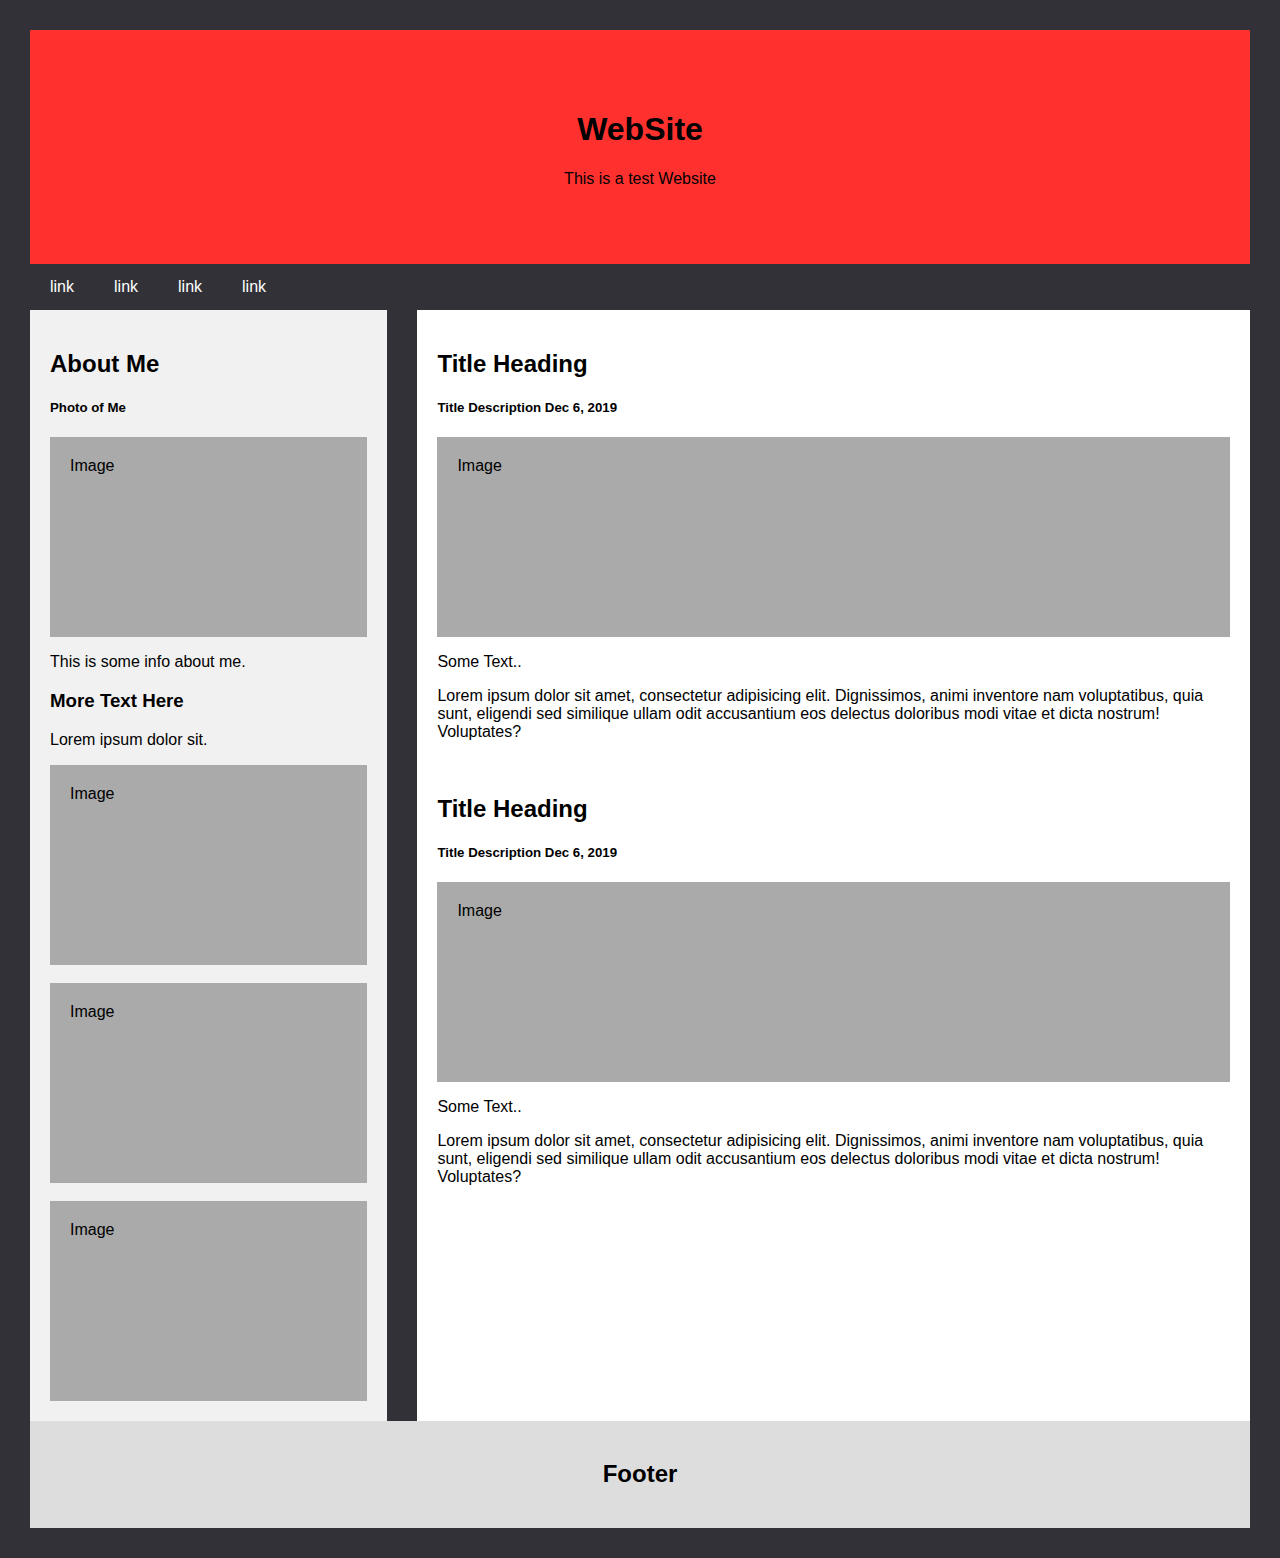
==== index.html @ f775bf76 "know how to warp" ====
<!DOCTYPE html>
<html lang="en">

<head>
    <meta charset="UTF-8">
    <meta name="viewport" content="width=device-width, initial-scale=1.0">
    <meta http-equiv="X-UA-Compatible" content="ie=edge">
    <title>GitHub Pages</title>
    <link rel="stylesheet" type="text/css" href="style.css">
</head>

<body>
    <div class="header">
        <h1>WebSite</h1>
        <p>This is a test Website</p>
    </div>

    <div class="navbar">
        <a href="#">link</a>
        <a href="#">link</a>
        <a href="#">link</a>
        <a href="#">link</a>
    </div>

    <div class="row">
        <div class="side">
            <h2>About Me</h2>
            <h5>Photo of Me</h5>
            <div class="fakeimg" style="height: 200px;">Image</div>
            <p>This is some info about me. </p>
            <h3>More Text Here</h3>
            <p>Lorem ipsum dolor sit.</p>
            <div class="fakeimg" style="height: 200px;">Image</div><br>
            <div class="fakeimg" style="height: 200px;">Image</div><br>
            <div class="fakeimg" style="height: 200px;">Image</div>
        </div>
    <div class="colorbar"></div>
        <div class="main">
            <h2>Title Heading</h2>
            <h5>Title Description Dec 6, 2019</h5>
            <div class="fakeimg" style="height:200px;">Image</div>
            <p>Some Text..</p>
            <p>Lorem ipsum dolor sit amet, consectetur adipisicing elit. Dignissimos, animi inventore nam voluptatibus,
                quia sunt, eligendi sed similique ullam odit accusantium eos delectus doloribus modi vitae et dicta
                nostrum! Voluptates?</p>
            <br>
            <h2>Title Heading</h2>
            <h5>Title Description Dec 6, 2019</h5>
            <div class="fakeimg" style="height:200px;">Image</div>
            <p>Some Text..</p>
            <p>Lorem ipsum dolor sit amet, consectetur adipisicing elit. Dignissimos, animi inventore nam voluptatibus,
                quia sunt, eligendi sed similique ullam odit accusantium eos delectus doloribus modi vitae et dicta
                nostrum! Voluptates?</p>
        </div>
    </div>

    <div class="footer">
        <h2>Footer</h2>
    </div>

</body>

</html>
---- style.css ----
* {
    box-sizing: border-box;
}

body {
    font-family: Arial, Helvetica, sans-serif;
    margin: 0; 
    padding: 30px;
    background-color: #333138;
}

.header {
    padding: 60px;
    text-align: center;
    background: #FF312E;
    color: #000103;
}

.navbar {
    display: flex;
    background-color: #333138;
}

.navbar a {
    color: white;
    padding: 14px 20px;
    text-decoration: none;
    text-align: center;
}

.navbar a:hover {
    background-color: #ddd;
    color: black;
}

.row {
    display: flex;
    flex-wrap: nowrap;
}

.side {
    flex: 30%;
    background-color: #f1f1f1;
    padding: 20px;flex-grow: 1;
}

.colorbar {
    background-color: #333138;
    padding: 15px;
}

.main {
    flex: 70%;
    background-color: white;
    padding: 20px;
}

.fakeimg {
    background-color: #aaa;
    width: 100%;
    padding: 20px;
}

.footer {
    padding: 20px;
    text-align: center;
    background: #ddd;
}

h7 {
    color: #FFFFFA; 
    color: #515052;
    color: #000103;
    color: #333138;
    color: #FF312E;
}
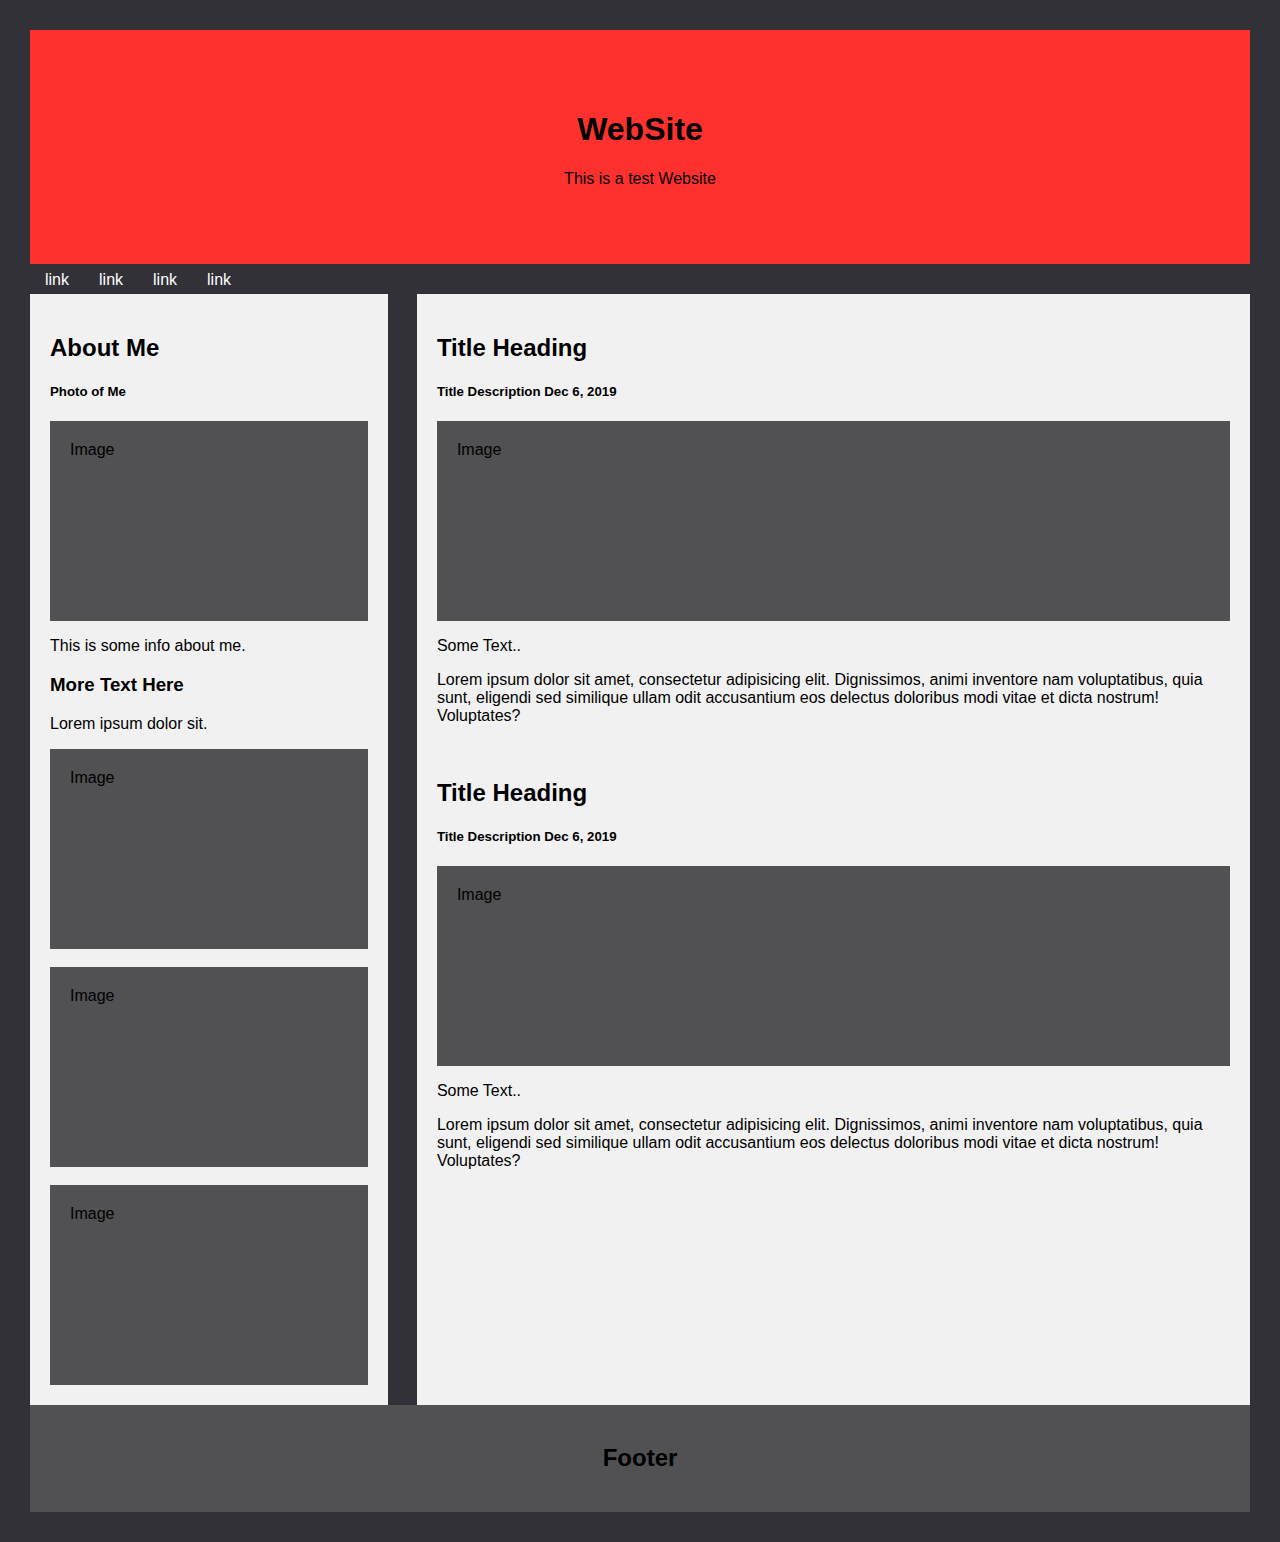
==== commit 71db4d76: "Add files via upload" ====
--- a/index.html
+++ b/index.html
@@ -6,7 +6,7 @@
     <meta name="viewport" content="width=device-width, initial-scale=1.0">
     <meta http-equiv="X-UA-Compatible" content="ie=edge">
     <title>GitHub Pages</title>
-    <link rel="stylesheet" type="text/css" href="style.css">
+    <link rel="stylesheet" type="text/css" href="homepage.css">
 </head>
 
 <body>
@@ -16,7 +16,7 @@
     </div>
 
     <div class="navbar">
-        <a href="#">link</a>
+        <a href="newpage.html">link</a>
         <a href="#">link</a>
         <a href="#">link</a>
         <a href="#">link</a>
@@ -34,7 +34,7 @@
             <div class="fakeimg" style="height: 200px;">Image</div><br>
             <div class="fakeimg" style="height: 200px;">Image</div>
         </div>
-    <div class="colorbar"></div>
+        <div class="colorbar"></div>
         <div class="main">
             <h2>Title Heading</h2>
             <h5>Title Description Dec 6, 2019</h5>
--- a/homepage.css
+++ b/homepage.css
@@ -0,0 +1,77 @@
+* {
+    box-sizing: border-box;
+}
+
+body {
+    font-family: Arial, Helvetica, sans-serif;
+    margin: 0; 
+    padding: 30px;
+    background-color: #333138;
+}
+
+.header {
+    padding: 60px;
+    text-align: center;
+    background: #FF312E;
+    color: #000103;
+}
+
+.navbar {
+    display: flex;
+    background-color: #333138;
+    height: 30px;
+}
+
+.navbar a {
+    color: white;
+    padding: 7.5px 15px;
+    text-decoration: none;
+    text-align: center;
+}
+
+.navbar a:hover {
+    background-color: #ddd;
+    color: black;
+}
+
+.row {
+    display: flex;
+    flex-wrap: nowrap;
+}
+
+.side {
+    flex: 30%;
+    background-color: #f1f1f1;
+    padding: 20px;
+}
+
+.colorbar {
+    flex: 30px;
+    background-color: #333138;
+}
+
+.main {
+    flex: 70%;
+    background-color: #f1f1f1;
+    padding: 20px;
+}
+
+.fakeimg {
+    background-color: #515052;
+    width: 100%;
+    padding: 20px;
+}
+
+.footer {
+    padding: 20px;
+    text-align: center;
+    background: #515052;
+}
+
+h7 {
+    color: #FFFFFA; 
+    color: #515052;
+    color: #000103;
+    color: #333138;
+    color: #FF312E;
+}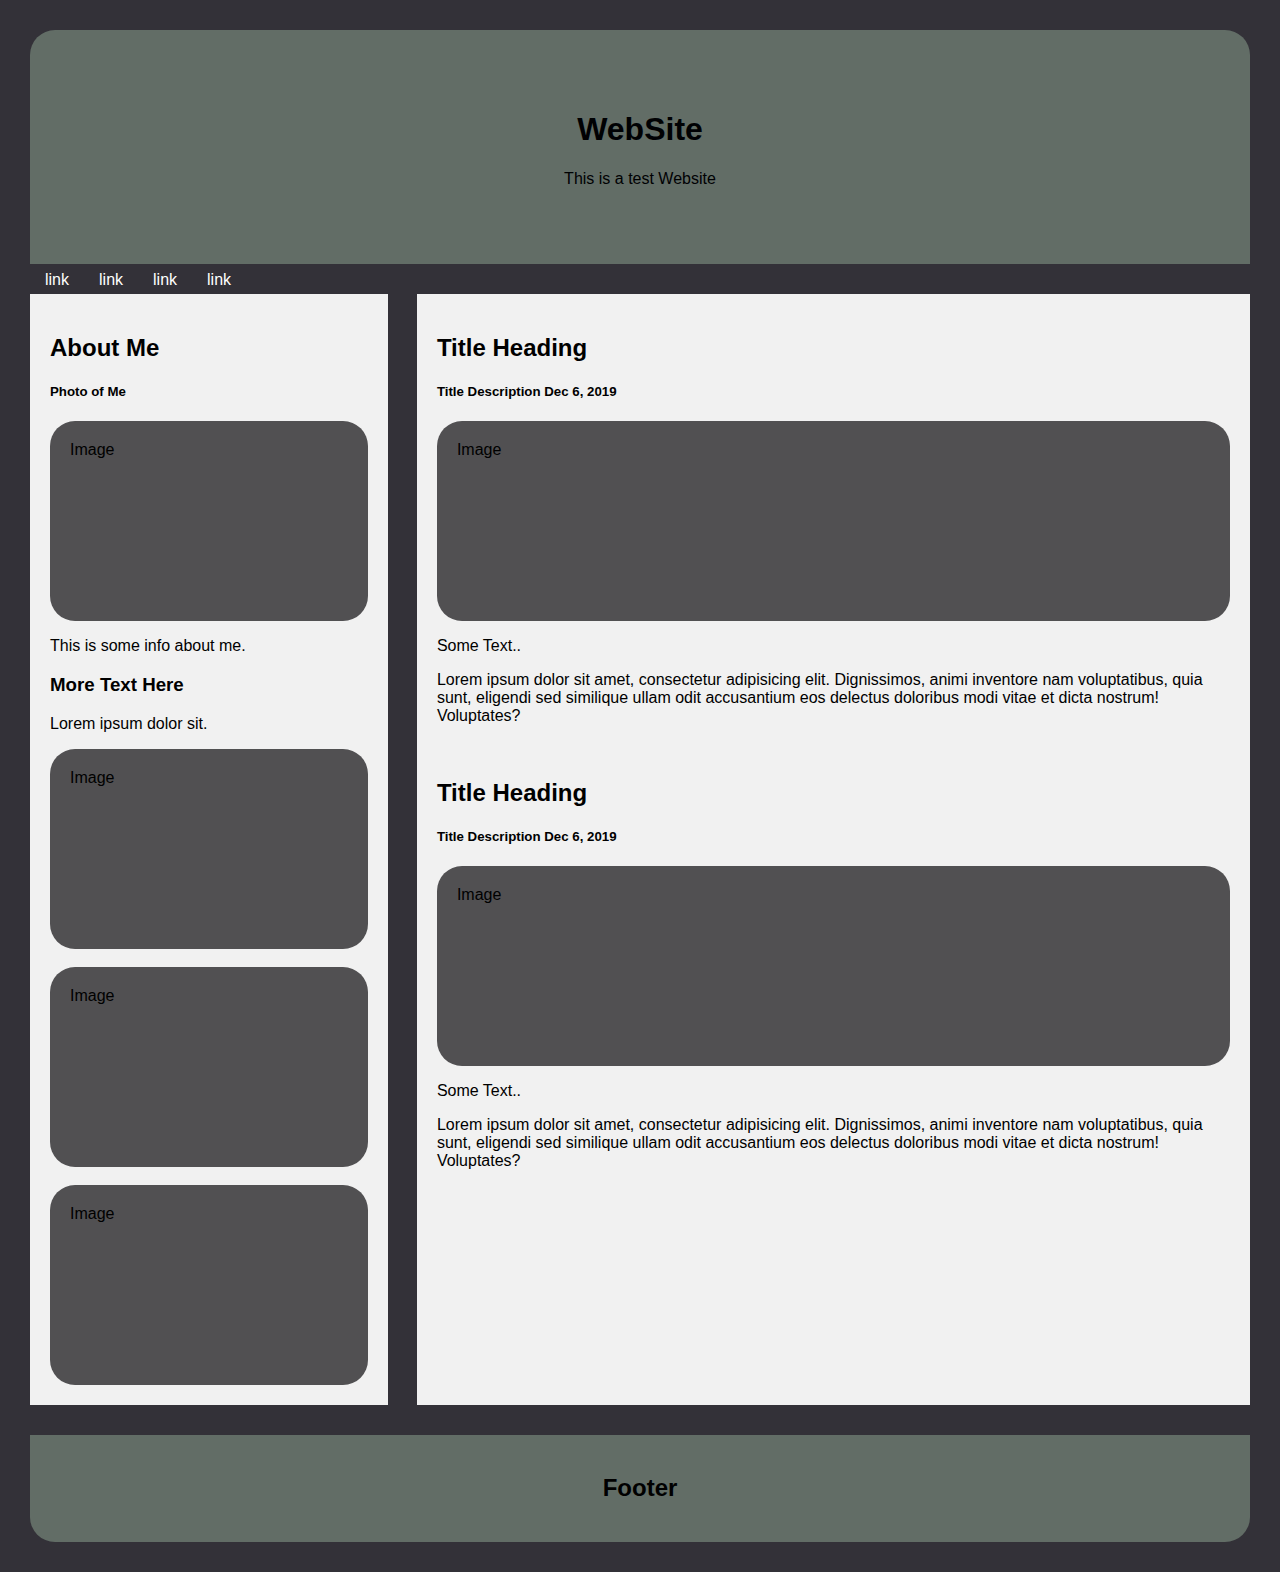
==== commit 029867a3: "Add files via upload" ====
--- a/index.html
+++ b/index.html
@@ -17,7 +17,7 @@
 
     <div class="navbar">
         <a href="newpage.html">link</a>
-        <a href="#">link</a>
+        <a href="newpage.html">link</a>
         <a href="#">link</a>
         <a href="#">link</a>
     </div>
--- a/homepage.css
+++ b/homepage.css
@@ -10,9 +10,11 @@
 }
 
 .header {
+    border-top-left-radius: 25px;
+    border-top-right-radius: 25px;
     padding: 60px;
     text-align: center;
-    background: #FF312E;
+    background: rgb(98, 109, 102);
     color: #000103;
 }
 
@@ -35,6 +37,7 @@
 }
 
 .row {
+    padding-bottom: 30px;
     display: flex;
     flex-wrap: nowrap;
 }
@@ -57,16 +60,25 @@
 }
 
 .fakeimg {
+    border-radius: 25px;
     background-color: #515052;
     width: 100%;
     padding: 20px;
 }
 
 .footer {
+    border-bottom-left-radius: 25px;
+    border-bottom-right-radius: 25px;
     padding: 20px;
     text-align: center;
-    background: #515052;
+    background: rgb(98, 109, 102);
 }
+
+@media screen and (max-width: 700px) {
+    .row {   
+      flex-direction: column;
+    }
+  }
 
 h7 {
     color: #FFFFFA; 
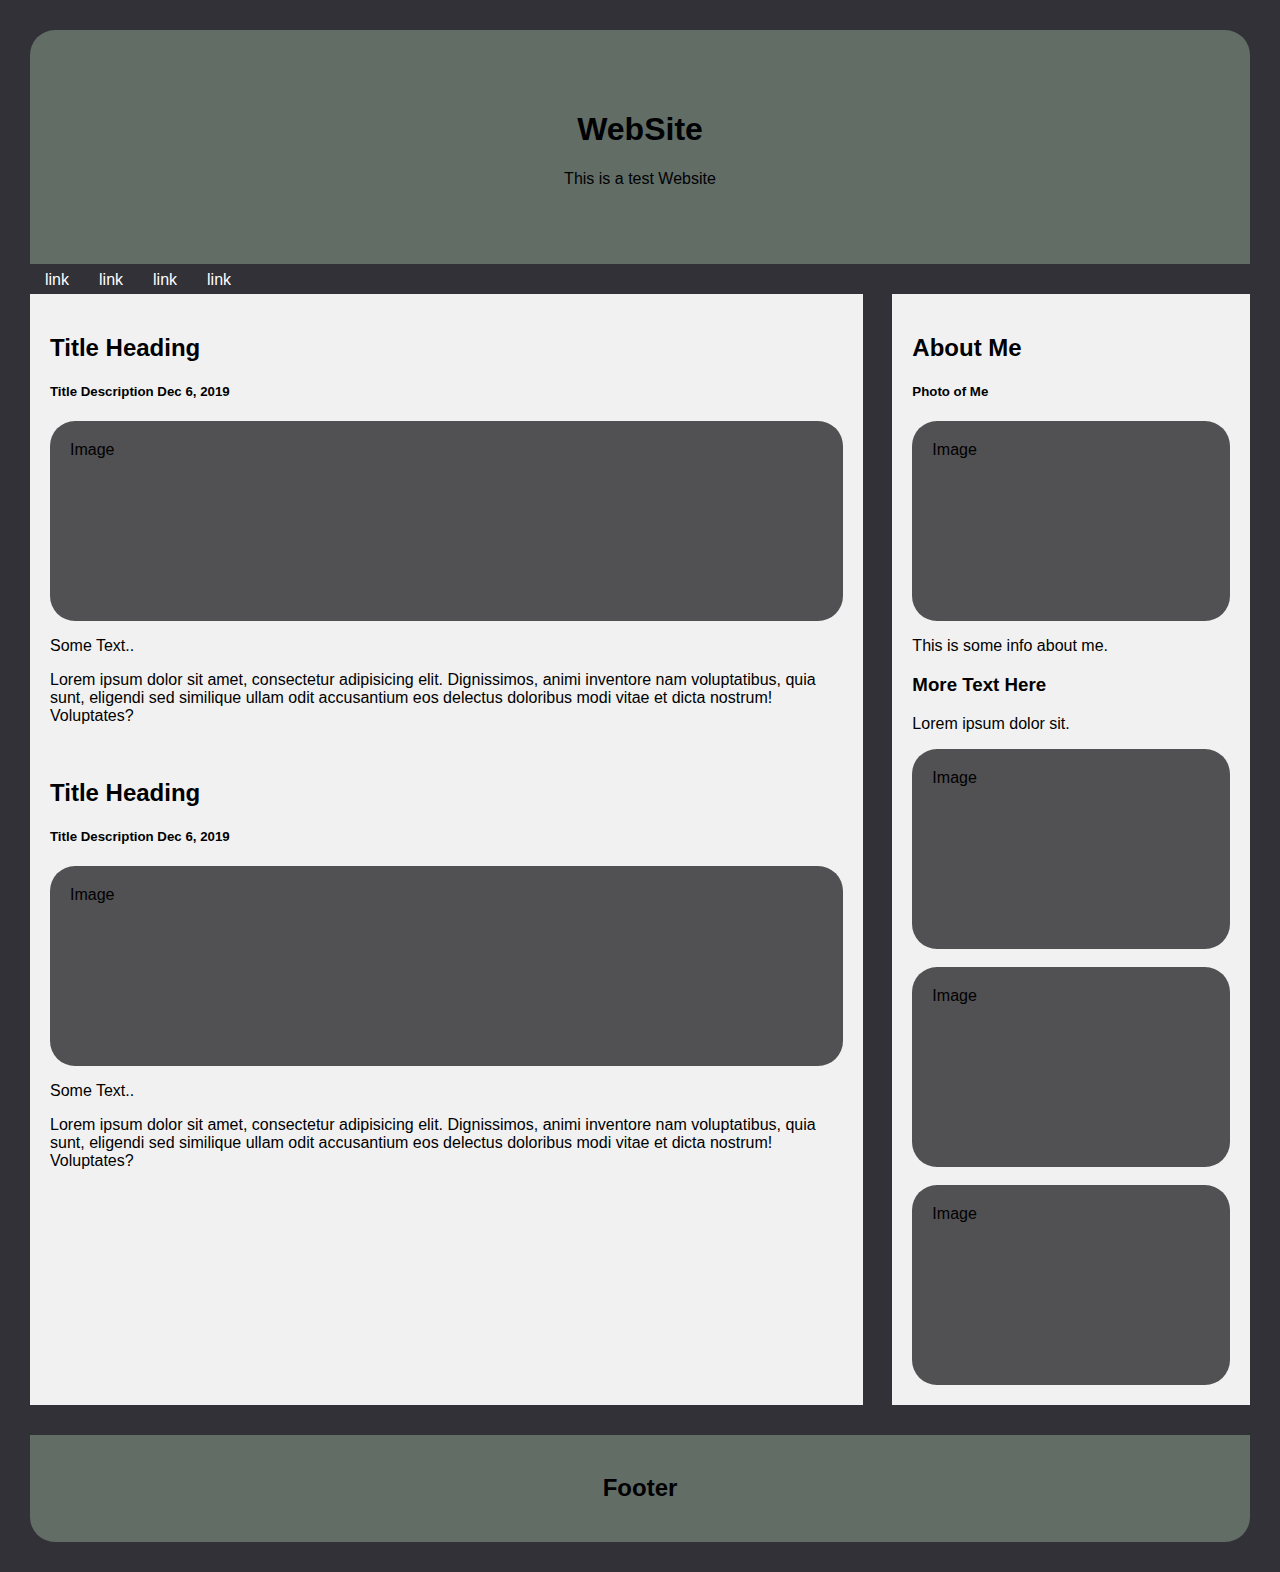
==== commit c9c42217: "Add files via upload" ====
--- a/index.html
+++ b/index.html
@@ -23,18 +23,6 @@
     </div>
 
     <div class="row">
-        <div class="side">
-            <h2>About Me</h2>
-            <h5>Photo of Me</h5>
-            <div class="fakeimg" style="height: 200px;">Image</div>
-            <p>This is some info about me. </p>
-            <h3>More Text Here</h3>
-            <p>Lorem ipsum dolor sit.</p>
-            <div class="fakeimg" style="height: 200px;">Image</div><br>
-            <div class="fakeimg" style="height: 200px;">Image</div><br>
-            <div class="fakeimg" style="height: 200px;">Image</div>
-        </div>
-        <div class="colorbar"></div>
         <div class="main">
             <h2>Title Heading</h2>
             <h5>Title Description Dec 6, 2019</h5>
@@ -52,6 +40,18 @@
                 quia sunt, eligendi sed similique ullam odit accusantium eos delectus doloribus modi vitae et dicta
                 nostrum! Voluptates?</p>
         </div>
+        <div class="colorbar"></div>
+        <div class="side">
+            <h2>About Me</h2>
+            <h5>Photo of Me</h5>
+            <div class="fakeimg" style="height: 200px;">Image</div>
+            <p>This is some info about me. </p>
+            <h3>More Text Here</h3>
+            <p>Lorem ipsum dolor sit.</p>
+            <div class="fakeimg" style="height: 200px;">Image</div><br>
+            <div class="fakeimg" style="height: 200px;">Image</div><br>
+            <div class="fakeimg" style="height: 200px;">Image</div>
+        </div>
     </div>
 
     <div class="footer">
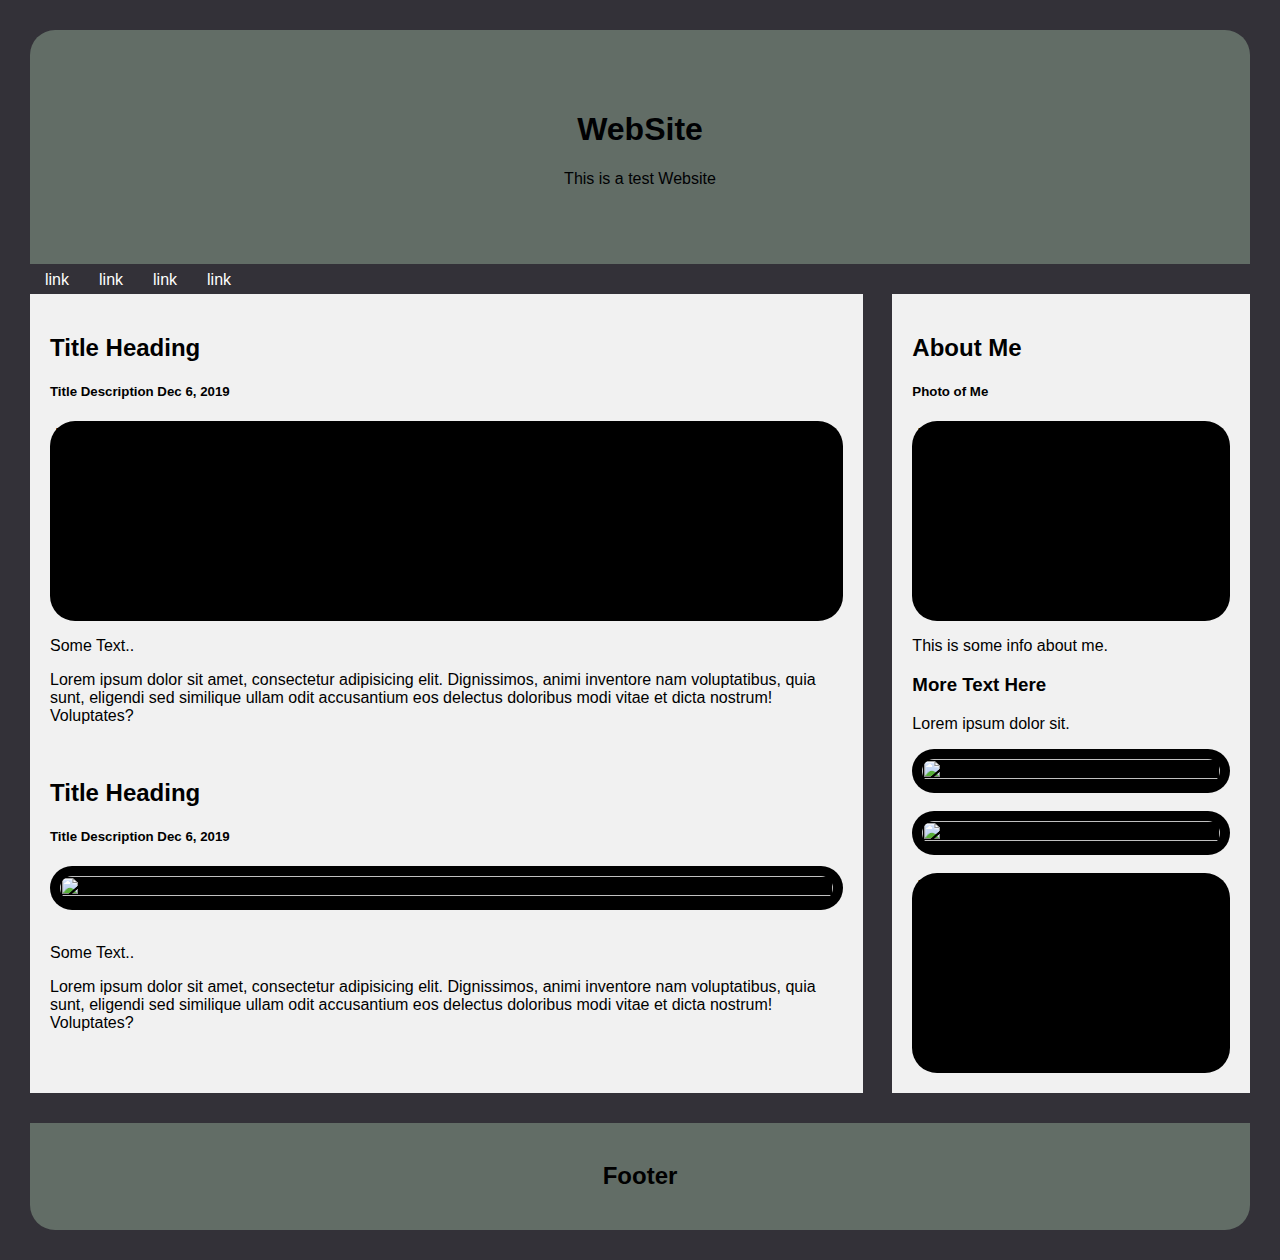
==== commit 51adf506: "Add files via upload" ====
--- a/index.html
+++ b/index.html
@@ -34,7 +34,7 @@
             <br>
             <h2>Title Heading</h2>
             <h5>Title Description Dec 6, 2019</h5>
-            <div class="fakeimg" style="height:200px;">Image</div>
+            <div class="fakeimg"><img class="test" src="test.jpg"></div><br>
             <p>Some Text..</p>
             <p>Lorem ipsum dolor sit amet, consectetur adipisicing elit. Dignissimos, animi inventore nam voluptatibus,
                 quia sunt, eligendi sed similique ullam odit accusantium eos delectus doloribus modi vitae et dicta
@@ -48,8 +48,8 @@
             <p>This is some info about me. </p>
             <h3>More Text Here</h3>
             <p>Lorem ipsum dolor sit.</p>
-            <div class="fakeimg" style="height: 200px;">Image</div><br>
-            <div class="fakeimg" style="height: 200px;">Image</div><br>
+            <div class="fakeimg"><img class="test" src="test.jpg"></div><br>
+            <div class="fakeimg"><img class="test" src="test.jpg"></div><br>
             <div class="fakeimg" style="height: 200px;">Image</div>
         </div>
     </div>
@@ -60,4 +60,5 @@
 
 </body>
 
-</html>+</html>
+
--- a/homepage.css
+++ b/homepage.css
@@ -61,9 +61,17 @@
 
 .fakeimg {
     border-radius: 25px;
-    background-color: #515052;
+    background-color: #000000;
     width: 100%;
-    padding: 20px;
+    padding: 5px;
+}
+
+.test {
+    height: 100%;
+    width: 100%;
+    object-fit: contain;
+    border-radius: 25px;
+    padding: 5px;
 }
 
 .footer {
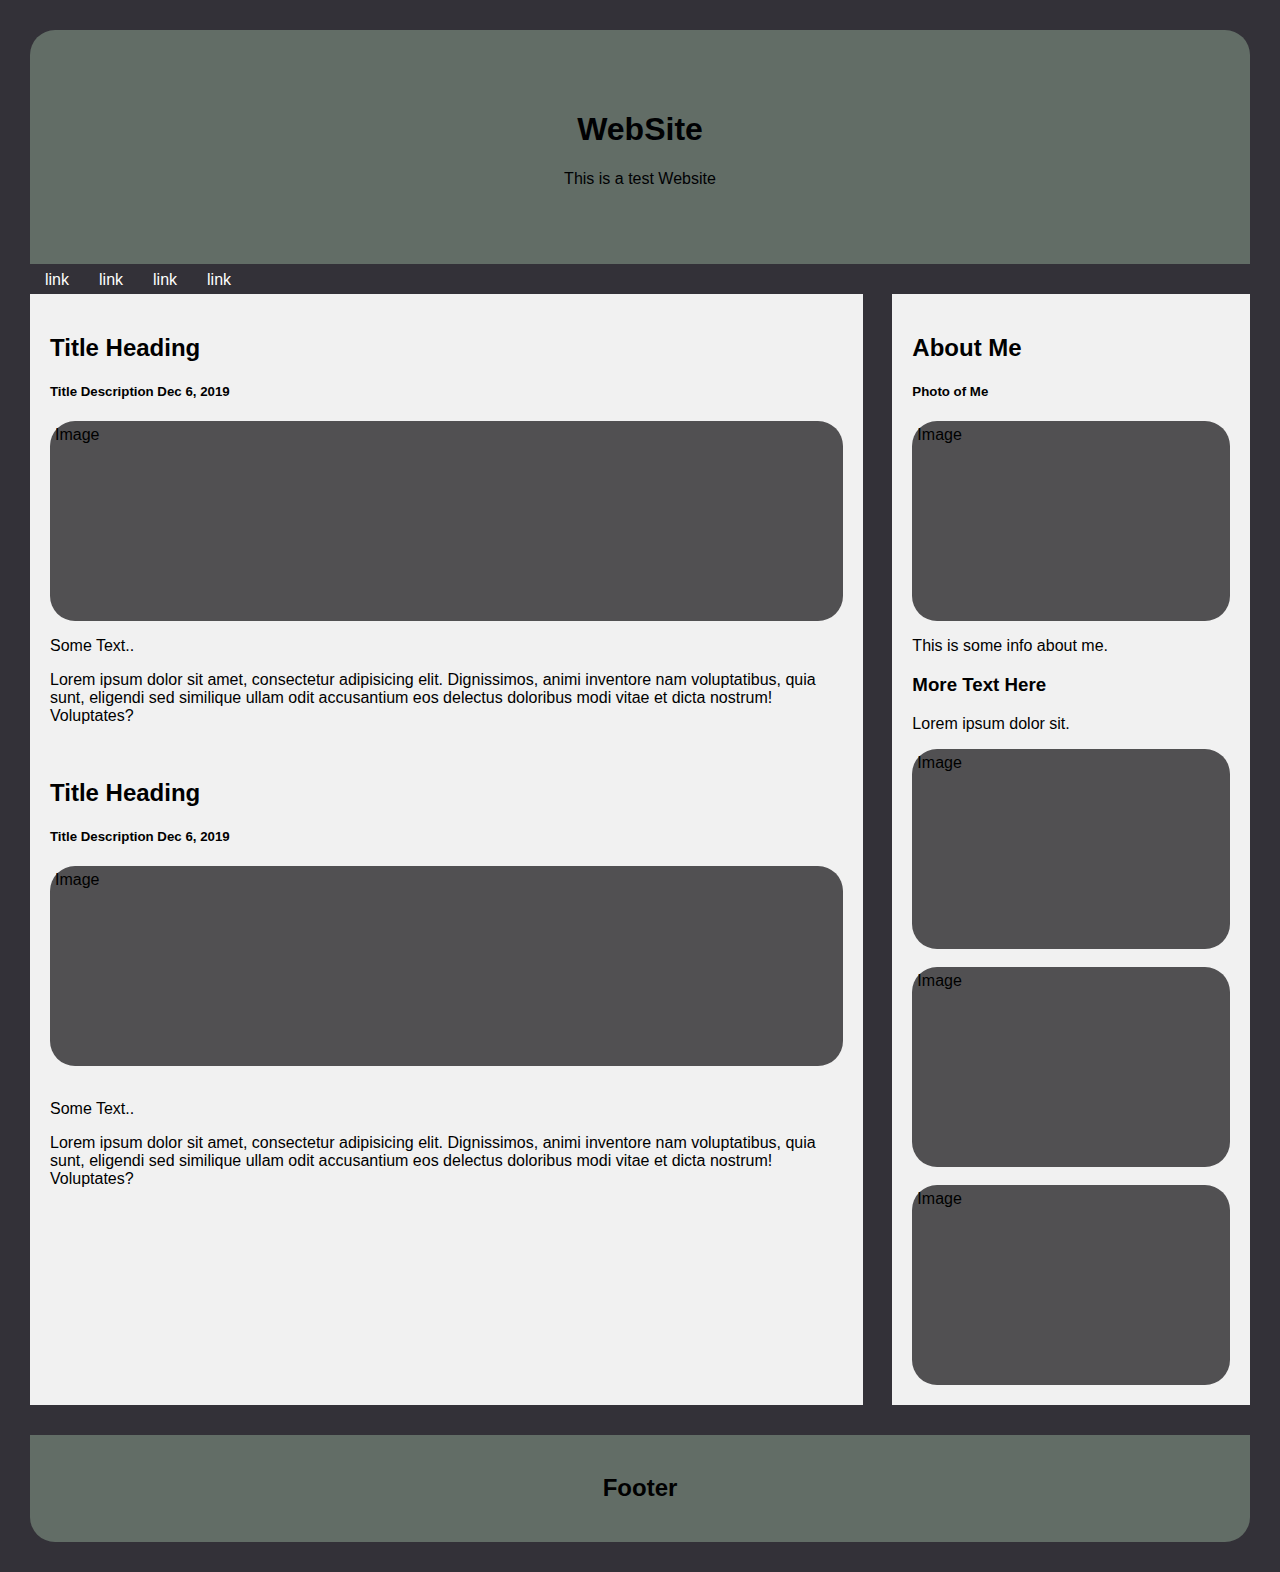
==== commit da6a5790: "Add files via upload" ====
--- a/index.html
+++ b/index.html
@@ -34,7 +34,7 @@
             <br>
             <h2>Title Heading</h2>
             <h5>Title Description Dec 6, 2019</h5>
-            <div class="fakeimg"><img class="test" src="test.jpg"></div><br>
+            <div class="fakeimg" style="height: 200px;">Image</div><br>
             <p>Some Text..</p>
             <p>Lorem ipsum dolor sit amet, consectetur adipisicing elit. Dignissimos, animi inventore nam voluptatibus,
                 quia sunt, eligendi sed similique ullam odit accusantium eos delectus doloribus modi vitae et dicta
@@ -48,8 +48,8 @@
             <p>This is some info about me. </p>
             <h3>More Text Here</h3>
             <p>Lorem ipsum dolor sit.</p>
-            <div class="fakeimg"><img class="test" src="test.jpg"></div><br>
-            <div class="fakeimg"><img class="test" src="test.jpg"></div><br>
+            <div class="fakeimg" style="height: 200px;">Image</div><br>
+            <div class="fakeimg" style="height: 200px;">Image</div><br>
             <div class="fakeimg" style="height: 200px;">Image</div>
         </div>
     </div>
--- a/homepage.css
+++ b/homepage.css
@@ -61,16 +61,8 @@
 
 .fakeimg {
     border-radius: 25px;
-    background-color: #000000;
+    background-color: #515052;
     width: 100%;
-    padding: 5px;
-}
-
-.test {
-    height: 100%;
-    width: 100%;
-    object-fit: contain;
-    border-radius: 25px;
     padding: 5px;
 }
 
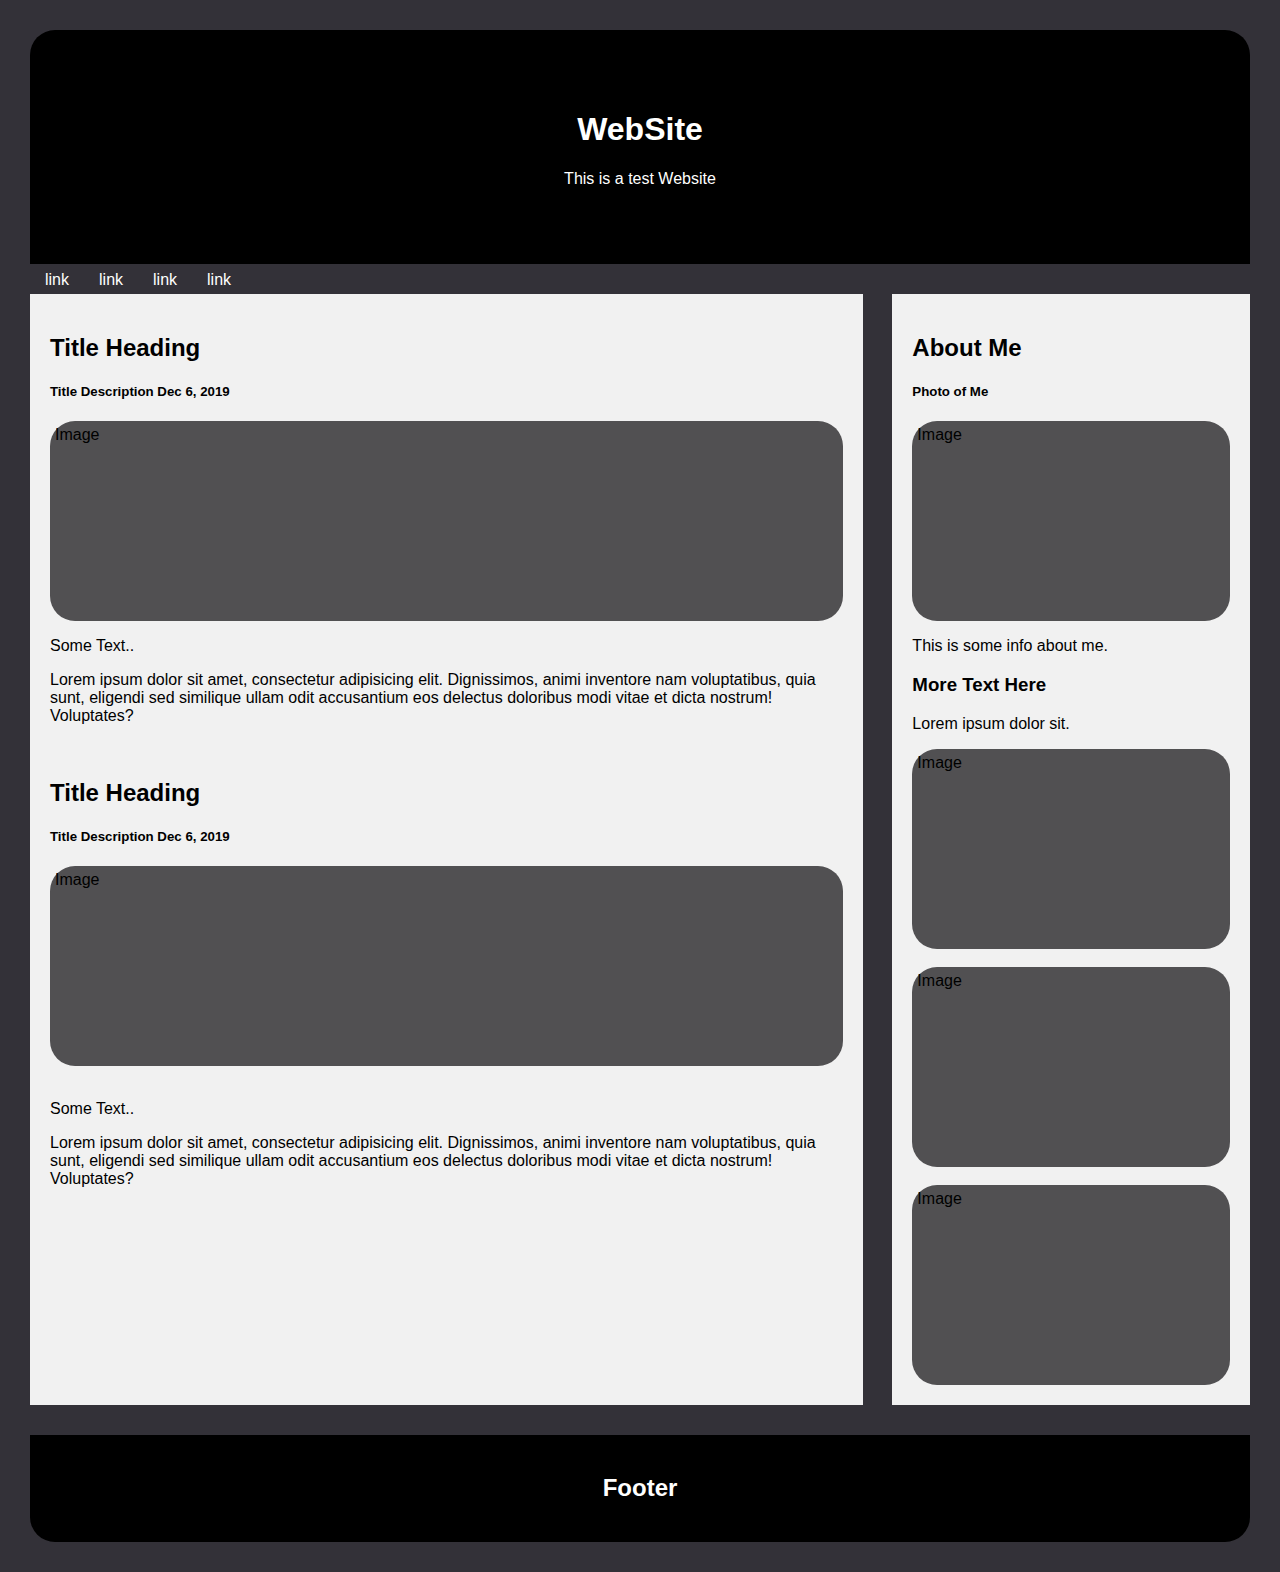
==== commit 7e508b89: "updated color" ====
--- a/index.html
+++ b/index.html
@@ -11,8 +11,8 @@
 
 <body>
     <div class="header">
-        <h1>WebSite</h1>
-        <p>This is a test Website</p>
+        <h1 class="headert">WebSite</h1>
+        <p class="headert">This is a test Website</p>
     </div>
 
     <div class="navbar">
@@ -55,10 +55,11 @@
     </div>
 
     <div class="footer">
-        <h2>Footer</h2>
+        <h2 class="footert">Footer</h2>
     </div>
 
 </body>
 
 </html>
 
+
--- a/homepage.css
+++ b/homepage.css
@@ -14,8 +14,12 @@
     border-top-right-radius: 25px;
     padding: 60px;
     text-align: center;
-    background: rgb(98, 109, 102);
-    color: #000103;
+    background: rgb(0, 0, 0);
+    color: #000000;
+}
+
+.headert {
+    color: #ffffff;
 }
 
 .navbar {
@@ -71,7 +75,11 @@
     border-bottom-right-radius: 25px;
     padding: 20px;
     text-align: center;
-    background: rgb(98, 109, 102);
+    background: rgb(0, 0, 0);
+}
+
+.footert {
+    color: #ffffff;
 }
 
 @media screen and (max-width: 700px) {
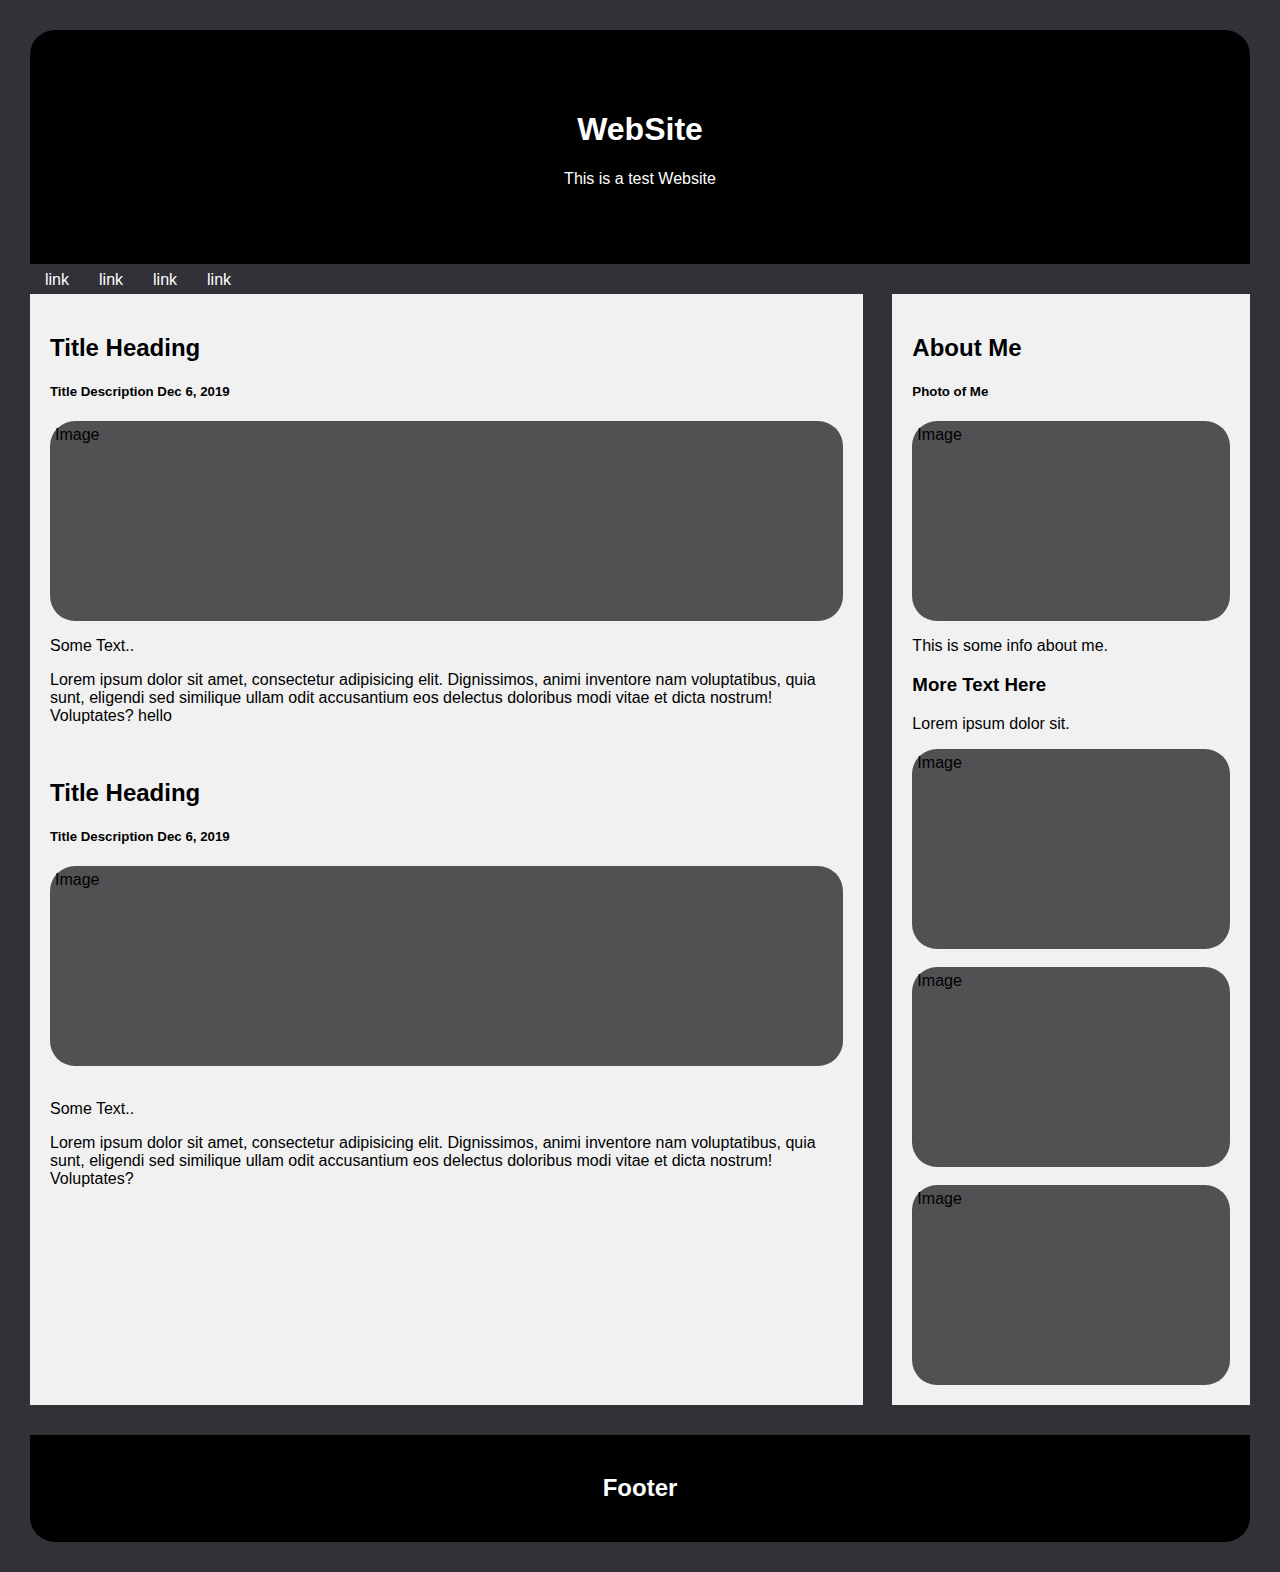
==== commit a7b58e01: "updated color" ====
--- a/index.html
+++ b/index.html
@@ -30,7 +30,7 @@
             <p>Some Text..</p>
             <p>Lorem ipsum dolor sit amet, consectetur adipisicing elit. Dignissimos, animi inventore nam voluptatibus,
                 quia sunt, eligendi sed similique ullam odit accusantium eos delectus doloribus modi vitae et dicta
-                nostrum! Voluptates?</p>
+                nostrum! Voluptates? hello</p>
             <br>
             <h2>Title Heading</h2>
             <h5>Title Description Dec 6, 2019</h5>
